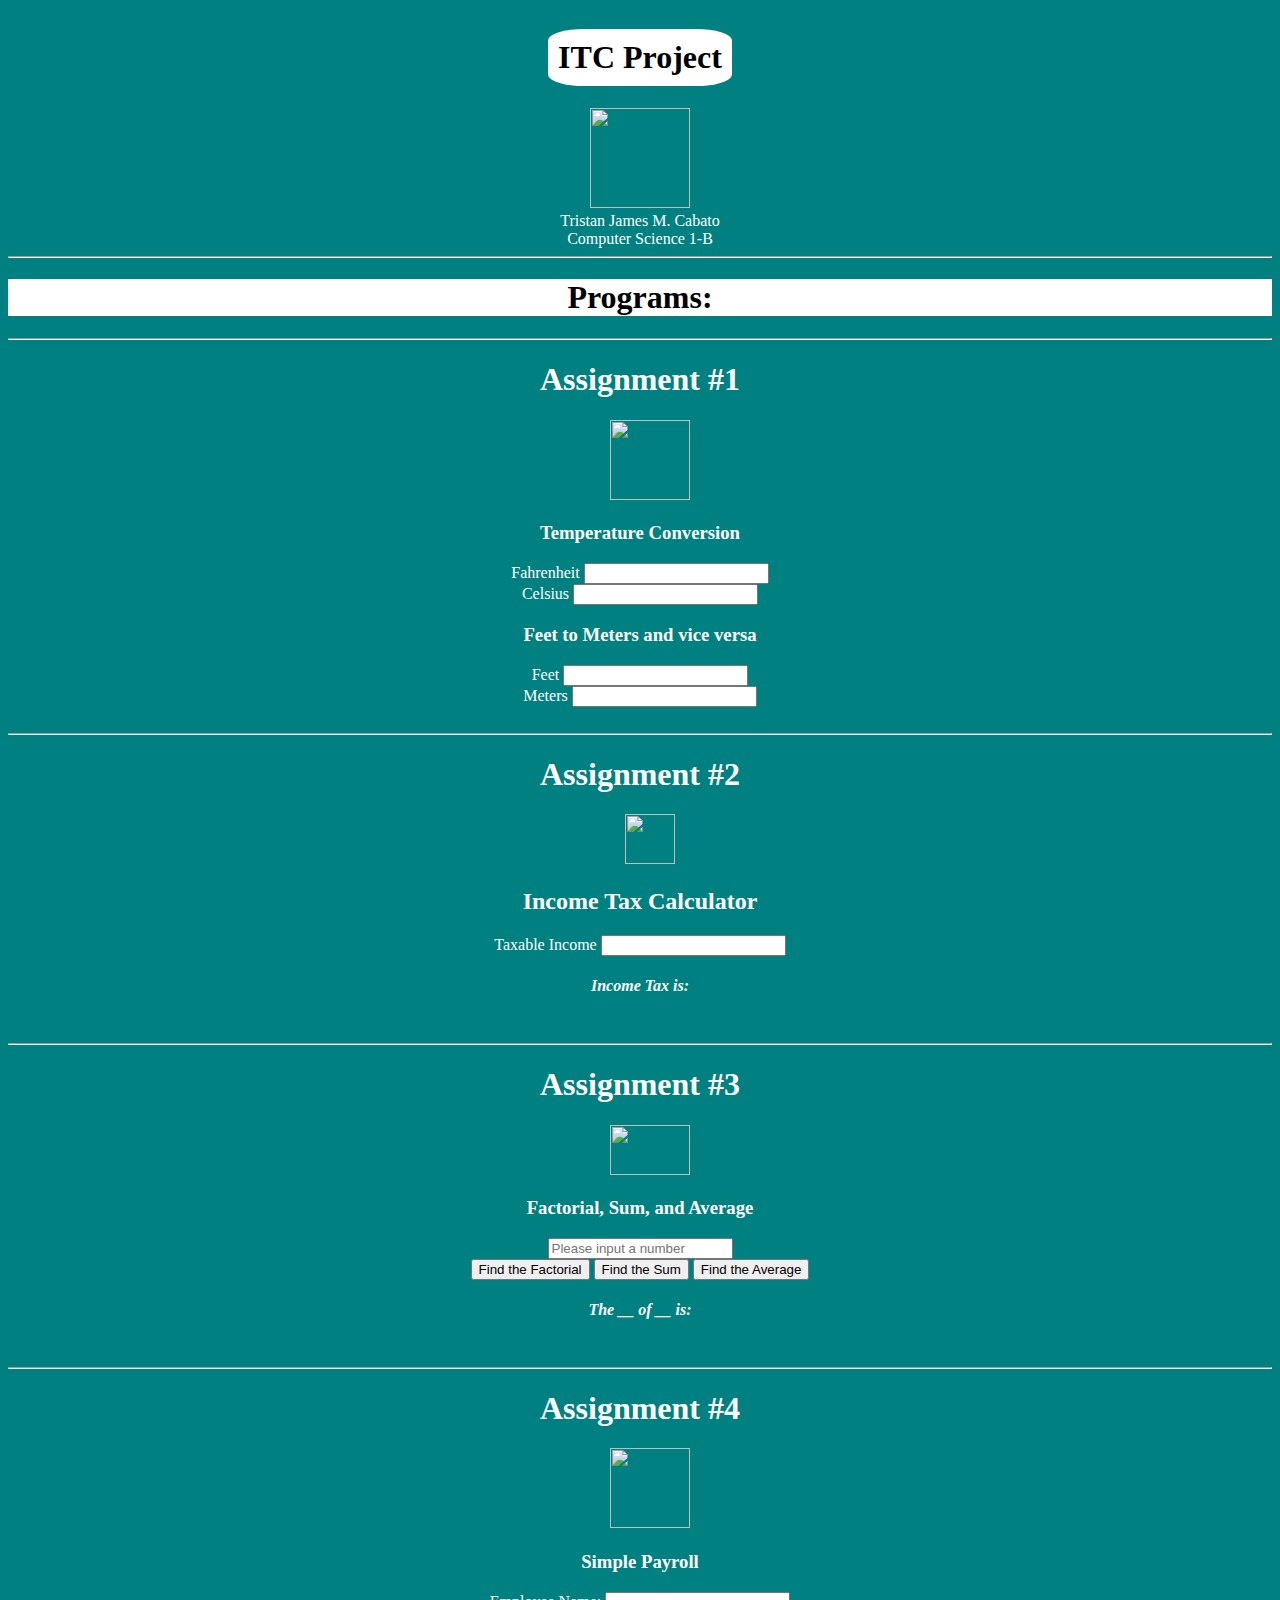
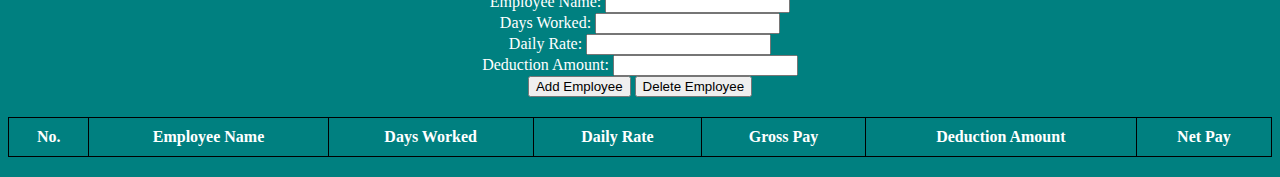
==== index.html @ 8a8a9cc8 "Added Assignment #4, Labelled each assignments and added icons." ====
<!DOCTYPE HTML>
<html>
  
<head> 
  <title> tcabato </title>

<style> 
    .titles {
    text-align: center;
    color: black;
    font-weight: bold;
    font-family: Impact;
    background: white;
    border-radius: 20%;
    padding: 10px;
    display: inline-block;
}
body {
    text-align: center;
    background-color: teal;
    color: white;
}
.addu {
    width: 100px;
    height: 100px;
    animation: float 3s ease-in-out infinite;
    } 
.program {
    font-weight: bold;
    background-color: white;
    color: black;
}
table {
    width: 100%;
    border-collapse: collapse;
    margin: 20px 0;
}
table, th, td {
    border: 1px solid black;
    }
th, td {
    padding: 10px;
    text-align: center;
}
@keyframes float {
     0% {
        transform: translateY(0);
    }
    50% {
        transform: translateY(-10px);
    }
    100% {
        transform: translateY(0);
    }
}


 </style>


  <h1 class="titles"> ITC Project </h1> <br>
  <img class="addu" src="https://images.squarespace-cdn.com/content/v1/5c76a250a568275dfaf44efb/1551588779642-Y3LUQ5AQGV6IZ65W6DW2/Ateneo-de-Davao-Logo-e1518501546893.png">
  <br> Tristan James M. Cabato <br> 
  Computer Science 1-B
</head>

<body>
    <br>

<hr>    <h1 class="program"> Programs: </h1> <hr>
<h1> Assignment #1 </h1> <img class="icons" src="https://play-lh.googleusercontent.com/Rp0pAbgiA3f-x8AIdfpPtrn_3suCZwlSA-fBc7vL0Yy_SrYRitsdviaBQXW1rASVvg=w240-h480-rw" width="80px" height="80px" style="padding-left: 20px;">
    <h3> Temperature Conversion </h3>
        Fahrenheit <input id="fahn" oninput="ftoc()" type="number"> <br>
        Celsius <input id="cel" oninput="ctof()" type="number"> 
    <h3> Feet to Meters and vice versa </h3>
        Feet <input id="ft" oninput="ftom()" type="number"> <br>
        Meters <input id="met" oninput="mtof()" type="number"> <br><br>
<hr> <h1> Assignment #2 </h1> <img class="icons" src="https://cdn-icons-png.flaticon.com/512/1026/1026121.png" width="50px" height="50px" style="padding-left: 20px">
    <br> <h2> Income Tax Calculator </h2>
        Taxable Income <input id="input" oninput="incometax()" type="number"> <br>
        <h4 id="tax"> <em> Income Tax is: </em> </h4> <br>
<hr> <h1> Assignment #3 </h1> <img class="icons" src="https://assets.streamlinehq.com/image/private/w_300,h_300,ar_1/f_auto/v1/icons/mathematics/factorial-uzaamka0966zrpa91kb5n.png/factorial-jgeivpag3em44qx5q1gsjn.png?_a=DAJFJtWIZAAC" width="80px" height="50px" style="padding-left: 20px">
    <br> <h3> Factorial, Sum, and Average </h3>  
        <input id="FSA" type="number" placeholder="Please input a number" oninput="temporary()"> <br>
        <button onclick="factori()"> Find the Factorial </button>
        <button onclick="Sum()"> Find the Sum </button>
        <button onclick="Average()"> Find the Average </button> <br> 
        <h4 id="temporary"> <em> The __ of __ is: </em> </h4> <br>
<hr> <h1> Assignment #4 </h1> <img class="icons" src="https://cdn-icons-png.flaticon.com/512/3862/3862961.png" width="80px" height="80px" style="padding-left: 20px">
    <br> <h3> Simple Payroll </h3>   
    <div>
        <label for="employeeName">Employee Name:</label>
        <input type="text" id="employeeName"><br>
        <label for="daysWorked">Days Worked:</label>
        <input type="number" id="daysWorked"><br>
        <label for="dailyRate">Daily Rate:</label>
        <input type="number" id="dailyRate"><br>
        <label for="deductionAmount">Deduction Amount:</label>
        <input type="number" id="deductionAmount"><br>
        <button onclick="addEmployee()">Add Employee</button>
        <button onclick="deleteEmployee()">Delete Employee</button>
    </div>
    <table id="payrollTable">
        <thead>
            <tr>
                <th>No.</th>
                <th>Employee Name</th>
                <th>Days Worked</th>
                <th>Daily Rate</th>
                <th>Gross Pay</th>
                <th>Deduction Amount</th>
                <th>Net Pay</th>
            </tr>
        </thead>
        <tbody> <!-- Employee List --> </tbody>
    </table>

</body>

<script>
// ------------- Temperature Conversion ---------------------- //
function ftoc() {
    var fahrenheit = document.getElementById("fahn").value;
        if (fahrenheit !== "") {
             var celsius = (fahrenheit - 32) * 5 / 9;
            document.getElementById("cel").value = celsius.toFixed(2);
        } else {
            document.getElementById("cel").value = ""; 
        }
    }
function ctof() {
    var celsius = document.getElementById("cel").value;
        if (celsius !== "") {
            var fahrenheit = (celsius * 9 / 5) + 32;
            document.getElementById("fahn").value = fahrenheit.toFixed(2); 
        } else {
            document.getElementById("fahn").value = "";
        }
     }
// ---------------- Feet to Meters ------------------------ //
function ftom() {
    var foot = document.getElementById("ft").value;
        if (foot !== "") {
            var meter = foot * 0.3048;
            document.getElementById("met").value = meter.toFixed(2);
        } else {
            document.getElementById("met").value = "";
        }
    }
function mtof() {
    var meter = document.getElementById("met").value;
        if (meter !== "") {
            var foot = meter * 3.281;
            document.getElementById("ft").value = foot.toFixed(2);
        } else {
            document.getElementById("ft").value = "";
        }
    }
// ---------------- Income Tax Calculator ----------------- //
function incometax() {
    var income = document.getElementById("input").value;
    var tax = 0;
  if (income > 8000000) {
        tax = (income - 8000000) * 0.35 + 2410000;
    } else if (income > 2000000) {
        tax = (income - 2000000) * 0.32 + 490000;
    } else if (income > 800000) {
        tax = (income - 800000) * 0.30 + 130000;
    } else if (income > 400000) {
        tax = (income - 400000) * 0.25 + 30000;
    } else if (income > 250000) {
        tax = (income - 250000) * 0.20;
    } 
    document.getElementById("tax").textContent = "Tax is " + tax.toFixed(2);
  }
// ---------- Factorial, Sum, and Average ------------------//
        // Temporary Output //
    function temporary() {
        var number = document.getElementById("FSA").value;
        document.getElementById("temporary").textContent = "The __ of " +number+ " is:";
    }
        // Factorial //
    function factori() {
     var factorial = document.getElementById("FSA").value;
     var holder = 1;
     var number2 = factorial;

    while (factorial > 0) {
        holder *= factorial;
        factorial--;
        }
    document.getElementById("temporary").textContent = "The Factorial of " +number2+ " is: " + holder; 
    }
        // Sum //
    function Sum() {
        var sum = parseInt(document.getElementById("FSA").value);
        var added = 0;
        var number3 = sum;

    do {
        added += sum;
        sum--;
    } while (sum > 0);
    document.getElementById("temporary").textContent = "The Sum of the first " +number3+ " numbers is: " + added;
    }
        // Average //
    function Average() {
        var avr = parseInt(document.getElementById("FSA").value);
        var totaller = 0;
        var number4 = avr;
        
    for (; avr > 0; avr--) {
        totaller += avr;
        }

    var totaller = totaller / number4;

    document.getElementById("temporary").textContent = "The Average of the first " +number4+ " numbers is: " +totaller.toFixed(2);

    }
// -------------- Simple Payroll ------------------- //
let employeeList = [];
        function addEmployee() {
            let name = document.getElementById('employeeName').value;
            let daysWorked = parseFloat(document.getElementById('daysWorked').value);
            let dailyRate = parseFloat(document.getElementById('dailyRate').value);
            let deductionAmount = parseFloat(document.getElementById('deductionAmount').value);

            if (!name || isNaN(daysWorked) || isNaN(dailyRate) || isNaN(deductionAmount)) {
                alert("There are missing inputs");
                return;
            }
            let grossPay = daysWorked * dailyRate;
            let netPay = grossPay - deductionAmount;
            let employee = {
                name: name,
                daysWorked: daysWorked,
                dailyRate: dailyRate,
                grossPay: grossPay,
                deductionAmount: deductionAmount,
                netPay: netPay
            };
            employeeList.push(employee);
            displayEmployees();

            document.getElementById('employeeName').value = '';
            document.getElementById('daysWorked').value = '';
            document.getElementById('dailyRate').value = '';
            document.getElementById('deductionAmount').value = '';
        }

        function displayEmployees() {
            let tableBody = document.getElementById('payrollTable').getElementsByTagName('tbody')[0];
            tableBody.innerHTML = '';

            employeeList.forEach((employee, index) => {
                let row = tableBody.insertRow();
                row.innerHTML = `
                    <td>${index + 1}</td>
                    <td>${employee.name}</td>
                    <td>${employee.daysWorked}</td>
                    <td>${employee.dailyRate}</td>
                    <td>${employee.grossPay}</td>
                    <td>${employee.deductionAmount}</td>
                    <td>${employee.netPay}</td>
                `;
            });
        }
        function deleteEmployeeByIndex(index) {
            if (confirm("Are you sure you want to delete this employee?")) {
                employeeList.splice(index, 1); 
                displayEmployees(); 
            }
        }
        function deleteEmployee() {
            let lineNumber = prompt("Enter the line number of the employee to delete:");

            if (lineNumber && !isNaN(lineNumber) && lineNumber > 0 && lineNumber <= employeeList.length) {
                let index = lineNumber - 1; 
                deleteEmployeeByIndex(index);
            } else {
                alert("Invalid line number.");
            }
        }
</script>

</html>
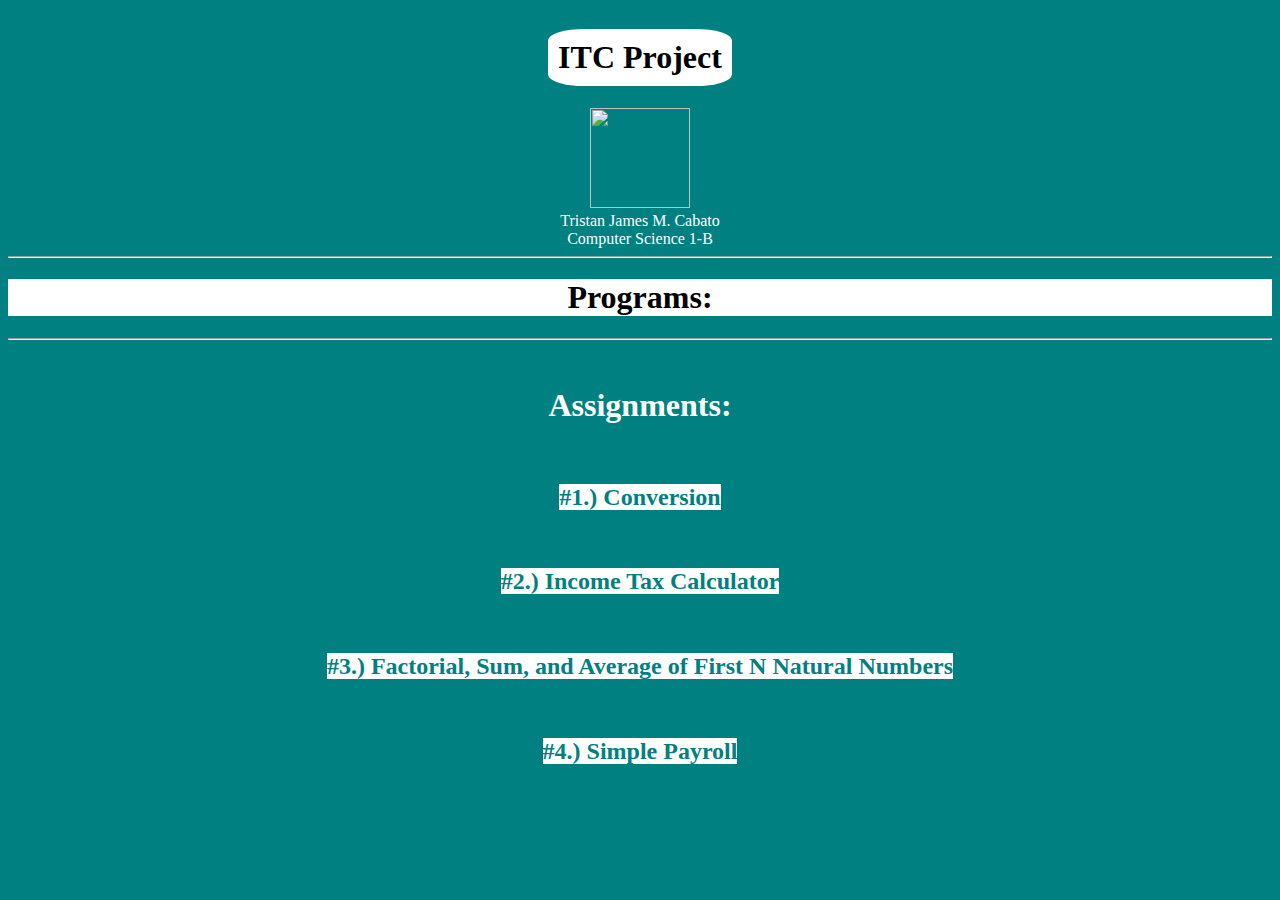
==== commit f19df7f6: "Separated assignments through hyperlinks" ====
--- a/index.html
+++ b/index.html
@@ -6,7 +6,7 @@
 
 <style> 
     .titles {
-    text-align: center;
+    text-align: center; 
     color: black;
     font-weight: bold;
     font-family: Impact;
@@ -30,17 +30,10 @@
     background-color: white;
     color: black;
 }
-table {
-    width: 100%;
-    border-collapse: collapse;
-    margin: 20px 0;
-}
-table, th, td {
-    border: 1px solid black;
-    }
-th, td {
-    padding: 10px;
-    text-align: center;
+.links {
+  text-decoration: none;
+  color: teal;
+  background-color: white;
 }
 @keyframes float {
      0% {
@@ -68,220 +61,13 @@
     <br>
 
 <hr>    <h1 class="program"> Programs: </h1> <hr>
-<h1> Assignment #1 </h1> <img class="icons" src="https://play-lh.googleusercontent.com/Rp0pAbgiA3f-x8AIdfpPtrn_3suCZwlSA-fBc7vL0Yy_SrYRitsdviaBQXW1rASVvg=w240-h480-rw" width="80px" height="80px" style="padding-left: 20px;">
-    <h3> Temperature Conversion </h3>
-        Fahrenheit <input id="fahn" oninput="ftoc()" type="number"> <br>
-        Celsius <input id="cel" oninput="ctof()" type="number"> 
-    <h3> Feet to Meters and vice versa </h3>
-        Feet <input id="ft" oninput="ftom()" type="number"> <br>
-        Meters <input id="met" oninput="mtof()" type="number"> <br><br>
-<hr> <h1> Assignment #2 </h1> <img class="icons" src="https://cdn-icons-png.flaticon.com/512/1026/1026121.png" width="50px" height="50px" style="padding-left: 20px">
-    <br> <h2> Income Tax Calculator </h2>
-        Taxable Income <input id="input" oninput="incometax()" type="number"> <br>
-        <h4 id="tax"> <em> Income Tax is: </em> </h4> <br>
-<hr> <h1> Assignment #3 </h1> <img class="icons" src="https://assets.streamlinehq.com/image/private/w_300,h_300,ar_1/f_auto/v1/icons/mathematics/factorial-uzaamka0966zrpa91kb5n.png/factorial-jgeivpag3em44qx5q1gsjn.png?_a=DAJFJtWIZAAC" width="80px" height="50px" style="padding-left: 20px">
-    <br> <h3> Factorial, Sum, and Average </h3>  
-        <input id="FSA" type="number" placeholder="Please input a number" oninput="temporary()"> <br>
-        <button onclick="factori()"> Find the Factorial </button>
-        <button onclick="Sum()"> Find the Sum </button>
-        <button onclick="Average()"> Find the Average </button> <br> 
-        <h4 id="temporary"> <em> The __ of __ is: </em> </h4> <br>
-<hr> <h1> Assignment #4 </h1> <img class="icons" src="https://cdn-icons-png.flaticon.com/512/3862/3862961.png" width="80px" height="80px" style="padding-left: 20px">
-    <br> <h3> Simple Payroll </h3>   
-    <div>
-        <label for="employeeName">Employee Name:</label>
-        <input type="text" id="employeeName"><br>
-        <label for="daysWorked">Days Worked:</label>
-        <input type="number" id="daysWorked"><br>
-        <label for="dailyRate">Daily Rate:</label>
-        <input type="number" id="dailyRate"><br>
-        <label for="deductionAmount">Deduction Amount:</label>
-        <input type="number" id="deductionAmount"><br>
-        <button onclick="addEmployee()">Add Employee</button>
-        <button onclick="deleteEmployee()">Delete Employee</button>
-    </div>
-    <table id="payrollTable">
-        <thead>
-            <tr>
-                <th>No.</th>
-                <th>Employee Name</th>
-                <th>Days Worked</th>
-                <th>Daily Rate</th>
-                <th>Gross Pay</th>
-                <th>Deduction Amount</th>
-                <th>Net Pay</th>
-            </tr>
-        </thead>
-        <tbody> <!-- Employee List --> </tbody>
-    </table>
-
+  <br> <h1> Assignments: </h1>
+  <br> <h2> <a class="links" href="https://tristan-cabato.github.io/ITC/Assignment1"> #1.) Conversion </h2>
+  <br> <h2> <a class="links" href="https://tristan-cabato.github.io/ITC/Assignment2"> #2.) Income Tax Calculator </h2>
+  <br> <h2> <a class="links" href="https://tristan-cabato.github.io/ITC/Assignment3"> #3.) Factorial, Sum, and Average of First N Natural Numbers </h2>
+  <br> <h2> <a class="links" href="https://tristan-cabato.github.io/ITC/Assignment4"> #4.) Simple Payroll </h2>
+  
 </body>
 
-<script>
-// ------------- Temperature Conversion ---------------------- //
-function ftoc() {
-    var fahrenheit = document.getElementById("fahn").value;
-        if (fahrenheit !== "") {
-             var celsius = (fahrenheit - 32) * 5 / 9;
-            document.getElementById("cel").value = celsius.toFixed(2);
-        } else {
-            document.getElementById("cel").value = ""; 
-        }
-    }
-function ctof() {
-    var celsius = document.getElementById("cel").value;
-        if (celsius !== "") {
-            var fahrenheit = (celsius * 9 / 5) + 32;
-            document.getElementById("fahn").value = fahrenheit.toFixed(2); 
-        } else {
-            document.getElementById("fahn").value = "";
-        }
-     }
-// ---------------- Feet to Meters ------------------------ //
-function ftom() {
-    var foot = document.getElementById("ft").value;
-        if (foot !== "") {
-            var meter = foot * 0.3048;
-            document.getElementById("met").value = meter.toFixed(2);
-        } else {
-            document.getElementById("met").value = "";
-        }
-    }
-function mtof() {
-    var meter = document.getElementById("met").value;
-        if (meter !== "") {
-            var foot = meter * 3.281;
-            document.getElementById("ft").value = foot.toFixed(2);
-        } else {
-            document.getElementById("ft").value = "";
-        }
-    }
-// ---------------- Income Tax Calculator ----------------- //
-function incometax() {
-    var income = document.getElementById("input").value;
-    var tax = 0;
-  if (income > 8000000) {
-        tax = (income - 8000000) * 0.35 + 2410000;
-    } else if (income > 2000000) {
-        tax = (income - 2000000) * 0.32 + 490000;
-    } else if (income > 800000) {
-        tax = (income - 800000) * 0.30 + 130000;
-    } else if (income > 400000) {
-        tax = (income - 400000) * 0.25 + 30000;
-    } else if (income > 250000) {
-        tax = (income - 250000) * 0.20;
-    } 
-    document.getElementById("tax").textContent = "Tax is " + tax.toFixed(2);
-  }
-// ---------- Factorial, Sum, and Average ------------------//
-        // Temporary Output //
-    function temporary() {
-        var number = document.getElementById("FSA").value;
-        document.getElementById("temporary").textContent = "The __ of " +number+ " is:";
-    }
-        // Factorial //
-    function factori() {
-     var factorial = document.getElementById("FSA").value;
-     var holder = 1;
-     var number2 = factorial;
-
-    while (factorial > 0) {
-        holder *= factorial;
-        factorial--;
-        }
-    document.getElementById("temporary").textContent = "The Factorial of " +number2+ " is: " + holder; 
-    }
-        // Sum //
-    function Sum() {
-        var sum = parseInt(document.getElementById("FSA").value);
-        var added = 0;
-        var number3 = sum;
-
-    do {
-        added += sum;
-        sum--;
-    } while (sum > 0);
-    document.getElementById("temporary").textContent = "The Sum of the first " +number3+ " numbers is: " + added;
-    }
-        // Average //
-    function Average() {
-        var avr = parseInt(document.getElementById("FSA").value);
-        var totaller = 0;
-        var number4 = avr;
-        
-    for (; avr > 0; avr--) {
-        totaller += avr;
-        }
-
-    var totaller = totaller / number4;
-
-    document.getElementById("temporary").textContent = "The Average of the first " +number4+ " numbers is: " +totaller.toFixed(2);
-
-    }
-// -------------- Simple Payroll ------------------- //
-let employeeList = [];
-        function addEmployee() {
-            let name = document.getElementById('employeeName').value;
-            let daysWorked = parseFloat(document.getElementById('daysWorked').value);
-            let dailyRate = parseFloat(document.getElementById('dailyRate').value);
-            let deductionAmount = parseFloat(document.getElementById('deductionAmount').value);
-
-            if (!name || isNaN(daysWorked) || isNaN(dailyRate) || isNaN(deductionAmount)) {
-                alert("There are missing inputs");
-                return;
-            }
-            let grossPay = daysWorked * dailyRate;
-            let netPay = grossPay - deductionAmount;
-            let employee = {
-                name: name,
-                daysWorked: daysWorked,
-                dailyRate: dailyRate,
-                grossPay: grossPay,
-                deductionAmount: deductionAmount,
-                netPay: netPay
-            };
-            employeeList.push(employee);
-            displayEmployees();
-
-            document.getElementById('employeeName').value = '';
-            document.getElementById('daysWorked').value = '';
-            document.getElementById('dailyRate').value = '';
-            document.getElementById('deductionAmount').value = '';
-        }
-
-        function displayEmployees() {
-            let tableBody = document.getElementById('payrollTable').getElementsByTagName('tbody')[0];
-            tableBody.innerHTML = '';
-
-            employeeList.forEach((employee, index) => {
-                let row = tableBody.insertRow();
-                row.innerHTML = `
-                    <td>${index + 1}</td>
-                    <td>${employee.name}</td>
-                    <td>${employee.daysWorked}</td>
-                    <td>${employee.dailyRate}</td>
-                    <td>${employee.grossPay}</td>
-                    <td>${employee.deductionAmount}</td>
-                    <td>${employee.netPay}</td>
-                `;
-            });
-        }
-        function deleteEmployeeByIndex(index) {
-            if (confirm("Are you sure you want to delete this employee?")) {
-                employeeList.splice(index, 1); 
-                displayEmployees(); 
-            }
-        }
-        function deleteEmployee() {
-            let lineNumber = prompt("Enter the line number of the employee to delete:");
-
-            if (lineNumber && !isNaN(lineNumber) && lineNumber > 0 && lineNumber <= employeeList.length) {
-                let index = lineNumber - 1; 
-                deleteEmployeeByIndex(index);
-            } else {
-                alert("Invalid line number.");
-            }
-        }
-</script>
 
 </html>
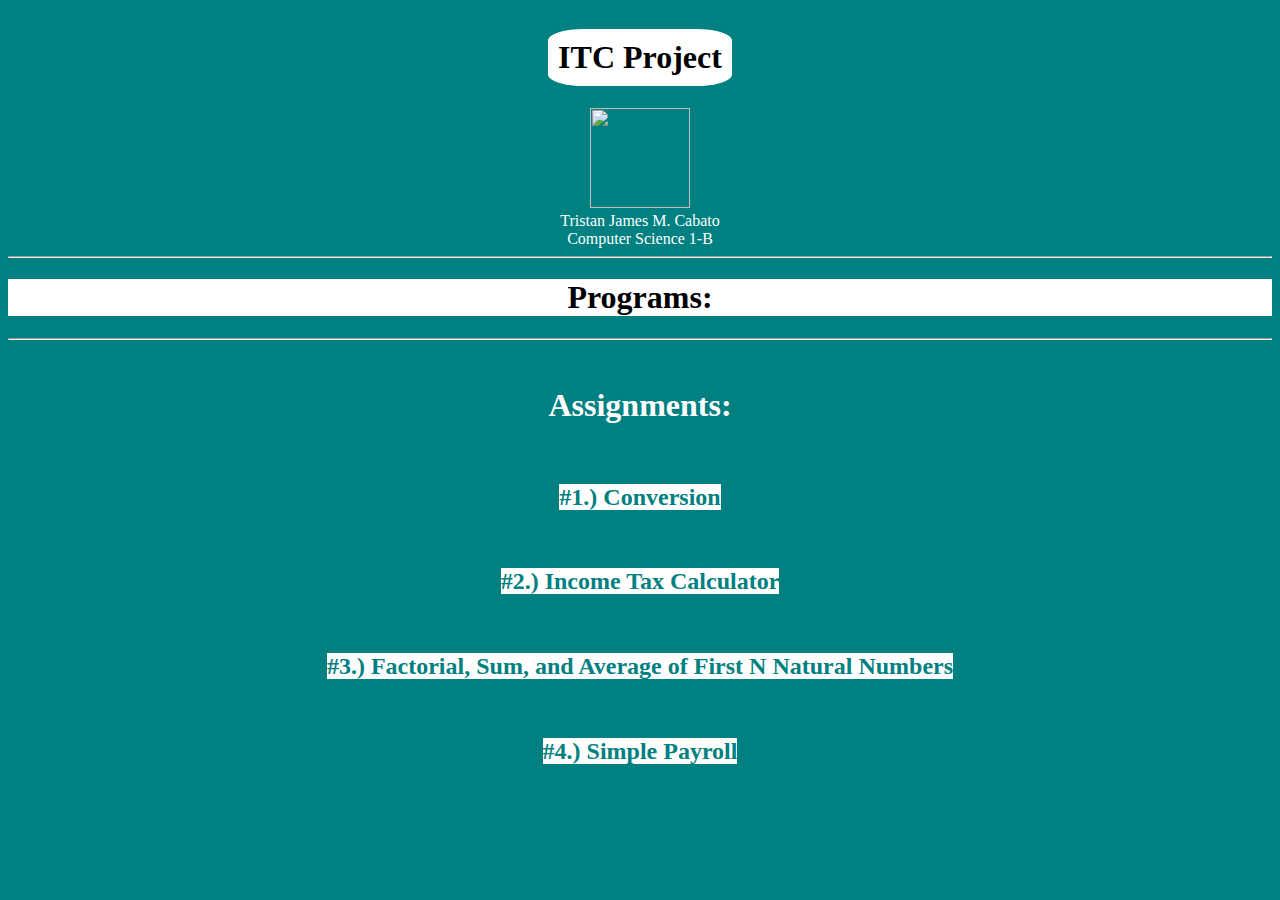
==== commit 28aadaf4: "Made hyperlinks open a new tab" ====
--- a/index.html
+++ b/index.html
@@ -62,10 +62,10 @@
 
 <hr>    <h1 class="program"> Programs: </h1> <hr>
   <br> <h1> Assignments: </h1>
-  <br> <h2> <a class="links" href="https://tristan-cabato.github.io/ITC/Assignment1"> #1.) Conversion </h2>
-  <br> <h2> <a class="links" href="https://tristan-cabato.github.io/ITC/Assignment2"> #2.) Income Tax Calculator </h2>
-  <br> <h2> <a class="links" href="https://tristan-cabato.github.io/ITC/Assignment3"> #3.) Factorial, Sum, and Average of First N Natural Numbers </h2>
-  <br> <h2> <a class="links" href="https://tristan-cabato.github.io/ITC/Assignment4"> #4.) Simple Payroll </h2>
+  <br> <h2> <a class="links" href="https://tristan-cabato.github.io/ITC/Assignment1" target="_blank"> #1.) Conversion </h2>
+  <br> <h2> <a class="links" href="https://tristan-cabato.github.io/ITC/Assignment2" target="_blank"> #2.) Income Tax Calculator </h2>
+  <br> <h2> <a class="links" href="https://tristan-cabato.github.io/ITC/Assignment3" target="_blank"> #3.) Factorial, Sum, and Average of First N Natural Numbers </h2>
+  <br> <h2> <a class="links" href="https://tristan-cabato.github.io/ITC/Assignment4" target="_blank"> #4.) Simple Payroll </h2>
   
 </body>
 
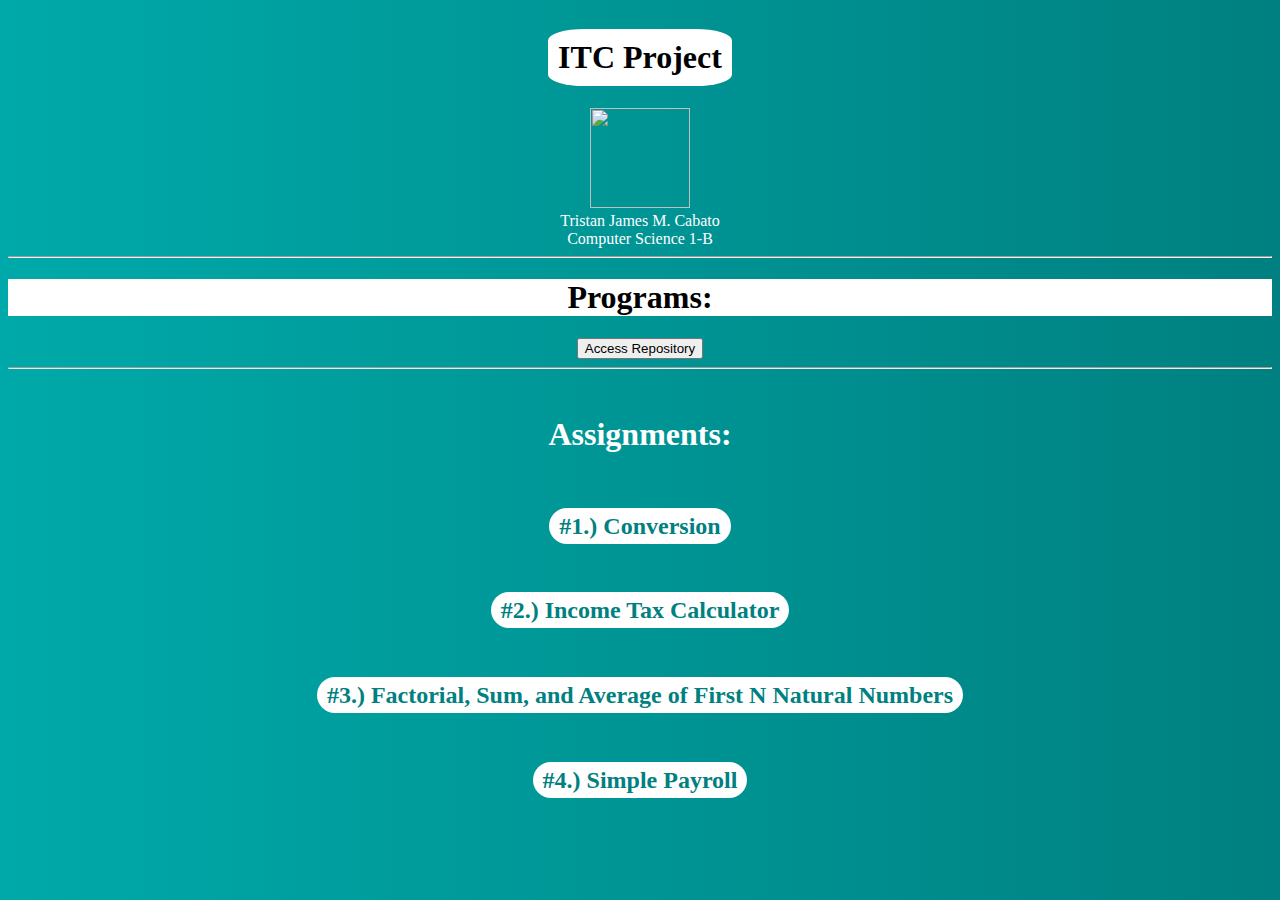
==== commit aedb6ecc: "Added more styles to main page, used git" ====
--- a/index.html
+++ b/index.html
@@ -3,71 +3,47 @@
   
 <head> 
   <title> tcabato </title>
+  <link rel="stylesheet" href="styles/MainPage.css">
 
-<style> 
-    .titles {
-    text-align: center; 
-    color: black;
-    font-weight: bold;
-    font-family: Impact;
-    background: white;
-    border-radius: 20%;
-    padding: 10px;
-    display: inline-block;
-}
-body {
-    text-align: center;
-    background-color: teal;
-    color: white;
-}
-.addu {
-    width: 100px;
-    height: 100px;
-    animation: float 3s ease-in-out infinite;
-    } 
-.program {
-    font-weight: bold;
-    background-color: white;
-    color: black;
-}
-.links {
-  text-decoration: none;
-  color: teal;
-  background-color: white;
-}
-@keyframes float {
-     0% {
-        transform: translateY(0);
-    }
-    50% {
-        transform: translateY(-10px);
-    }
-    100% {
-        transform: translateY(0);
-    }
-}
-
-
- </style>
-
-
-  <h1 class="titles"> ITC Project </h1> <br>
+  <h1 class="titles"> ITC Project </h1>
+  <br>
   <img class="addu" src="https://images.squarespace-cdn.com/content/v1/5c76a250a568275dfaf44efb/1551588779642-Y3LUQ5AQGV6IZ65W6DW2/Ateneo-de-Davao-Logo-e1518501546893.png">
   <br> Tristan James M. Cabato <br> 
   Computer Science 1-B
 </head>
 
 <body>
-    <br>
+<br>
+<hr>    <h1 class="program"> Programs: </h1> <a href="https://github.com/Tristan-Cabato/ITC/"> <button> Access Repository </button></a><hr>
+  <br> <h1> Assignments: </h1>
 
-<hr>    <h1 class="program"> Programs: </h1> <hr>
-  <br> <h1> Assignments: </h1>
-  <br> <h2> <a class="links" href="https://tristan-cabato.github.io/ITC/Assignment1" target="_blank"> #1.) Conversion </h2>
-  <br> <h2> <a class="links" href="https://tristan-cabato.github.io/ITC/Assignment2" target="_blank"> #2.) Income Tax Calculator </h2>
-  <br> <h2> <a class="links" href="https://tristan-cabato.github.io/ITC/Assignment3" target="_blank"> #3.) Factorial, Sum, and Average of First N Natural Numbers </h2>
-  <br> <h2> <a class="links" href="https://tristan-cabato.github.io/ITC/Assignment4" target="_blank"> #4.) Simple Payroll </h2>
-  
+<div class="A1">
+  <br> <h2> <a class="links" id="One" href="https://tristan-cabato.github.io/ITC/Assignment1" target="_blank"> #1.) Conversion </a> </h2>
+    <p id="hide1"> A simple unit conversion of Feet to Meter, Fahrenheit to Celsius and vice versa. 
+        <br> <br> <img class="image" src="https://cdn-icons-png.flaticon.com/512/1184/1184131.png" width="50px" height="35px">
+    </p>
+</div>
+
+<div class="A2">
+  <br> <h2> <a class="links" id="Two" href="https://tristan-cabato.github.io/ITC/Assignment2" target="_blank"> #2.) Income Tax Calculator </a> </h2>
+    <p id="hide2"> A Calculator that takes in user input number values and directly applies a tax equation based on the table. <br><br>
+         <img class="image" src="https://cdn-icons-png.flaticon.com/512/1026/1026130.png" width="50px" height="35px">
+    </p>
+</div>
+
+<div class="A3">
+  <br> <h2> <a class="links" id="Three" href="https://tristan-cabato.github.io/ITC/Assignment3" target="_blank"> #3.) Factorial, Sum, and Average of First N Natural Numbers </a> </h2>
+  <p id="hide3"> Takes a user input number and applies a mathematical operation based on the clicked button. <br><br>
+    <img class="image" src="https://cdn2.iconfinder.com/data/icons/ios7-inspired-mac-icon-set/512/Calculator_512.png" width="50px" height="35px">
+</p>
+</div>
+
+<div class="A4">
+  <br> <h2> <a class="links" id="Four" href="https://tristan-cabato.github.io/ITC/Assignment4" target="_blank"> #4.) Simple Payroll </a> </h2>
+  <p id="hide4"> Takes a user input number and applies a mathematical operation based on the clicked button. <br><br>
+    <img class="image" src="https://cdn-icons-png.flaticon.com/512/5348/5348208.png" width="50px" height="35px">
+</p>
+</div>
+
 </body>
-
-
 </html>
--- a/styles/MainPage.css
+++ b/styles/MainPage.css
@@ -0,0 +1,133 @@
+.titles {
+    text-align: center; 
+    color: black;
+    font-weight: bold;
+    font-family: Impact;
+    background: white;
+    border-radius: 20%;
+    padding: 10px;
+    display: inline-block;
+}
+body {
+    text-align: center;
+    font-size: 100%;
+    background-color: teal;
+    color: white;
+    background: linear-gradient(to left, teal, #00a9a9);
+}
+.addu {
+    width: 100px;
+    height: 100px;
+    animation: float 3s ease-in-out infinite;
+    } 
+.image {
+    animation: float 1s ease-in-out infinite;
+}
+.program {
+    font-weight: bold;
+    background-color: white;
+    color: black;
+}
+.links {
+  text-decoration: none;
+  color: teal;
+  background-color: white;
+  border-radius: 25px;
+  padding: 5px 10px;
+}
+p {
+    font-family:'Trebuchet MS', 'Lucida Sans Unicode', 'Lucida Grande', 'Lucida Sans', Arial, sans-serif;
+}
+
+/* ----------- Animations ----------- */
+@keyframes float {
+    0% {
+       transform: translateY(0);
+   }
+   50% {
+       transform: translateY(-10px);
+   }
+   100% {
+       transform: translateY(0);
+   }
+}
+@keyframes resize {
+   0% {
+       font-size: auto;
+       background-color: white;
+   }
+   100% {
+       font-size: 200%;
+       background-color: teal;
+   }
+}
+@keyframes show {
+   0% {
+       opacity: 0%;
+   }
+   100% {
+       opacity: 100%;
+   }
+}
+
+/* ------------ Hovering Hyperlinks ------ */
+
+#hide1 {
+    display: none;
+    color: white;
+    font-family: 'Gill Sans', 'Gill Sans MT', Calibri, 'Trebuchet MS', sans-serif;
+}
+.A1:hover #hide1 {
+    display: block;
+    animation: show 0.3s ease-out forwards;
+}
+.A1:hover #One {
+    color: white;
+    animation: resize 0.3s ease-out forwards alternate;
+    border-left: 5px solid white;
+}
+
+#hide2 {
+    display: none;
+    color: white;
+    font-family: 'Gill Sans', 'Gill Sans MT', Calibri, 'Trebuchet MS', sans-serif;
+}
+.A2:hover #hide2 {
+    display: block;
+    animation: show 0.3s ease-out forwards;
+}
+.A2:hover #Two {
+    color: white;
+    animation: resize 0.3s ease-out forwards alternate;
+    border-left: 5px solid white;
+}
+
+#hide3 {
+    display: none;
+    color: white;
+    font-family: 'Gill Sans', 'Gill Sans MT', Calibri, 'Trebuchet MS', sans-serif;
+}
+.A3:hover #hide3 {
+    display: block;
+    animation: show 0.3s ease-out forwards;
+}
+.A3:hover #Three {
+    color: white;
+    animation: resize 0.3s ease-out forwards alternate;
+    border-left: 5px solid white;
+}
+
+#hide4 {
+    display: none;
+    color: white;
+    font-family: 'Gill Sans', 'Gill Sans MT', Calibri, 'Trebuchet MS', sans-serif;
+}
+.A4:hover #hide4 {
+    display: block;
+    animation: show 0.3s ease-out forwards;
+}
+.A4:hover #Four {
+    color: white;
+    animation: resize 0.3s ease-out forwards alternate;
+    border-left: 5px solid white;
+}
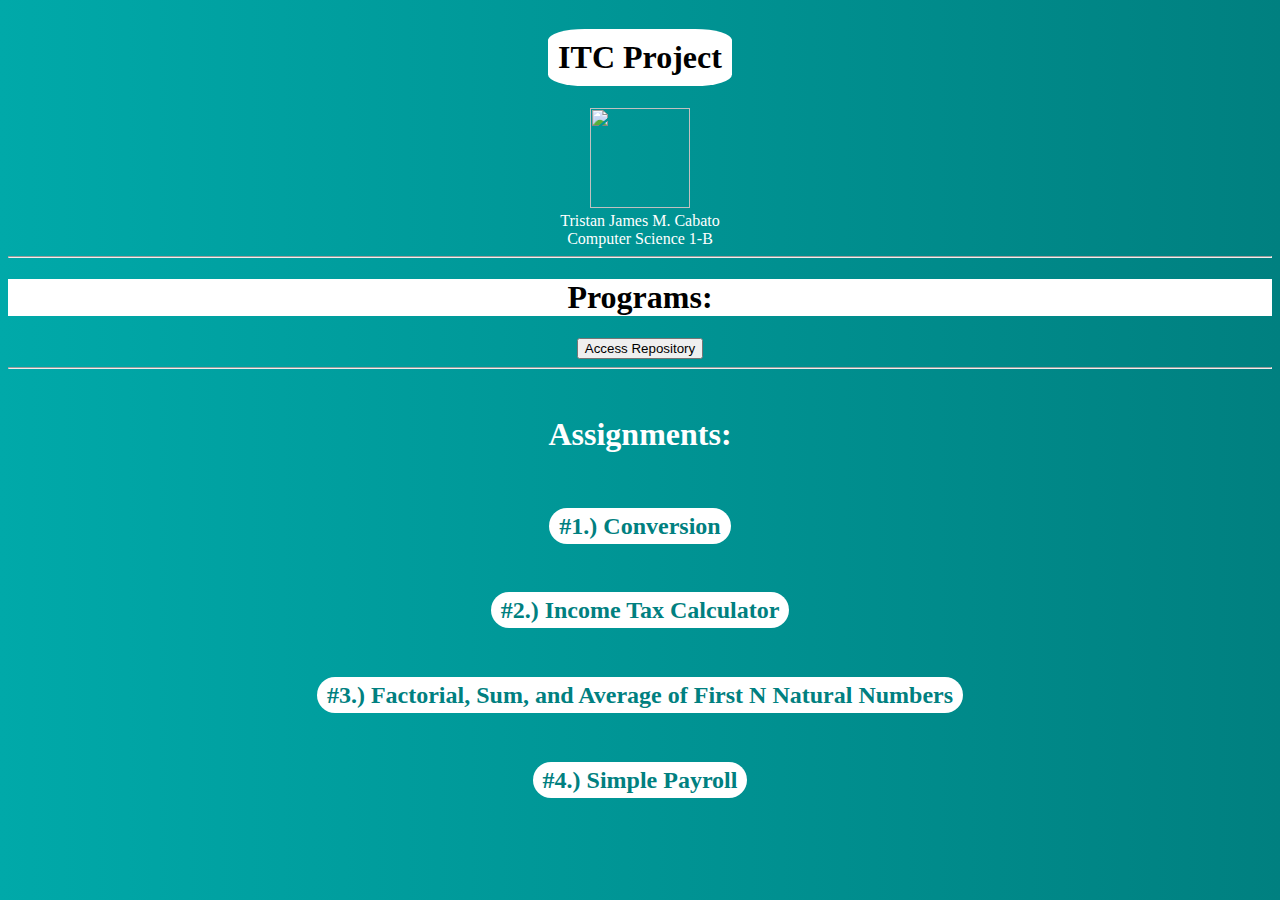
==== commit 71339e0e: "1st test of mobile responsive" ====
--- a/index.html
+++ b/index.html
@@ -2,6 +2,7 @@
 <html>
   
 <head> 
+  <meta name="viewport" content="width=device-width, initial-scale=1.0">
   <title> tcabato </title>
   <link rel="stylesheet" href="styles/MainPage.css">
 
@@ -18,28 +19,28 @@
   <br> <h1> Assignments: </h1>
 
 <div class="A1">
-  <br> <h2> <a class="links" id="One" href="https://tristan-cabato.github.io/ITC/Assignment1" target="_blank"> #1.) Conversion </a> </h2>
+  <br> <h2> <a class="links" id="One" href="https://tristan-cabato.github.io/ITC/Assignment1"> #1.) Conversion </a> </h2>
     <p id="hide1"> A simple unit conversion of Feet to Meter, Fahrenheit to Celsius and vice versa. 
         <br> <br> <img class="image" src="https://cdn-icons-png.flaticon.com/512/1184/1184131.png" width="50px" height="35px">
     </p>
 </div>
 
 <div class="A2">
-  <br> <h2> <a class="links" id="Two" href="https://tristan-cabato.github.io/ITC/Assignment2" target="_blank"> #2.) Income Tax Calculator </a> </h2>
+  <br> <h2> <a class="links" id="Two" href="https://tristan-cabato.github.io/ITC/Assignment2"> #2.) Income Tax Calculator </a> </h2>
     <p id="hide2"> A Calculator that takes in user input number values and directly applies a tax equation based on the table. <br><br>
          <img class="image" src="https://cdn-icons-png.flaticon.com/512/1026/1026130.png" width="50px" height="35px">
     </p>
 </div>
 
 <div class="A3">
-  <br> <h2> <a class="links" id="Three" href="https://tristan-cabato.github.io/ITC/Assignment3" target="_blank"> #3.) Factorial, Sum, and Average of First N Natural Numbers </a> </h2>
+  <br> <h2> <a class="links" id="Three" href="https://tristan-cabato.github.io/ITC/Assignment3"> #3.) Factorial, Sum, and Average of First N Natural Numbers </a> </h2>
   <p id="hide3"> Takes a user input number and applies a mathematical operation based on the clicked button. <br><br>
     <img class="image" src="https://cdn2.iconfinder.com/data/icons/ios7-inspired-mac-icon-set/512/Calculator_512.png" width="50px" height="35px">
 </p>
 </div>
 
 <div class="A4">
-  <br> <h2> <a class="links" id="Four" href="https://tristan-cabato.github.io/ITC/Assignment4" target="_blank"> #4.) Simple Payroll </a> </h2>
+  <br> <h2> <a class="links" id="Four" href="https://tristan-cabato.github.io/ITC/Assignment4"> #4.) Simple Payroll </a> </h2>
   <p id="hide4"> Takes a user input number and applies a mathematical operation based on the clicked button. <br><br>
     <img class="image" src="https://cdn-icons-png.flaticon.com/512/5348/5348208.png" width="50px" height="35px">
 </p>
--- a/styles/MainPage.css
+++ b/styles/MainPage.css
@@ -1,5 +1,5 @@
 .titles {
-    text-align: center; 
+    text-align: center;
     color: black;
     font-weight: bold;
     font-family: Impact;
@@ -51,16 +51,6 @@
        transform: translateY(0);
    }
 }
-@keyframes resize {
-   0% {
-       font-size: auto;
-       background-color: white;
-   }
-   100% {
-       font-size: 200%;
-       background-color: teal;
-   }
-}
 @keyframes show {
    0% {
        opacity: 0%;
@@ -83,7 +73,7 @@
 }
 .A1:hover #One {
     color: white;
-    animation: resize 0.3s ease-out forwards alternate;
+    background: teal;
     border-left: 5px solid white;
 }
 
@@ -98,7 +88,7 @@
 }
 .A2:hover #Two {
     color: white;
-    animation: resize 0.3s ease-out forwards alternate;
+    background: teal;
     border-left: 5px solid white;
 }
 
@@ -113,7 +103,7 @@
 }
 .A3:hover #Three {
     color: white;
-    animation: resize 0.3s ease-out forwards alternate;
+    background: teal;
     border-left: 5px solid white;
 }
 
@@ -128,6 +118,13 @@
 }
 .A4:hover #Four {
     color: white;
-    animation: resize 0.3s ease-out forwards alternate;
+    background: teal;
     border-left: 5px solid white;
 }
+
+button:hover {
+    background-color: aqua;
+}
+
+@media (max-width: 768px) {
+}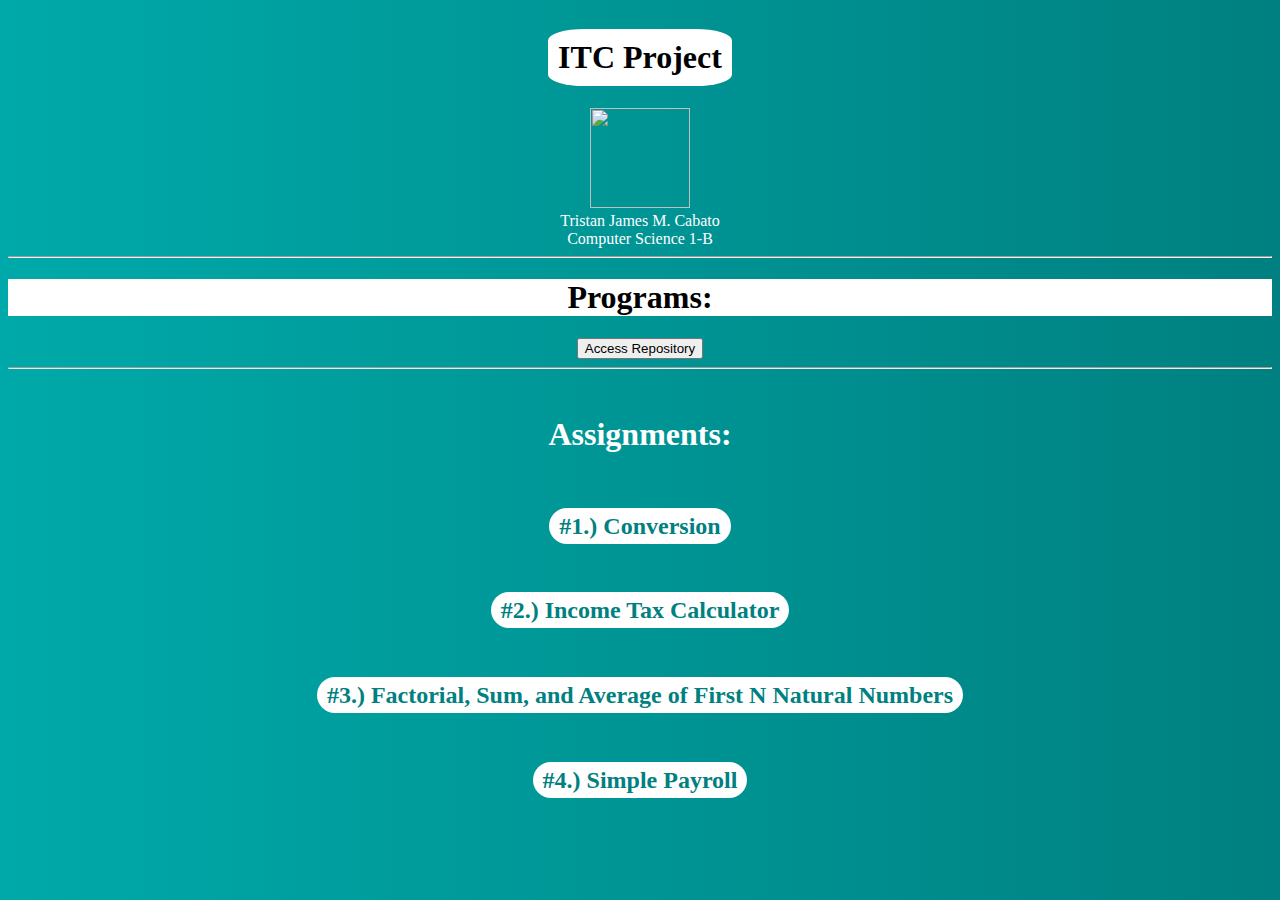
==== commit 6465d271: "2nd test of mobile responsive, minor change on repository button in main page" ====
--- a/index.html
+++ b/index.html
@@ -15,7 +15,7 @@
 
 <body>
 <br>
-<hr>    <h1 class="program"> Programs: </h1> <a href="https://github.com/Tristan-Cabato/ITC/"> <button> Access Repository </button></a><hr>
+<hr>    <h1 class="program"> Programs: </h1> <a href="https://github.com/Tristan-Cabato/ITC/target="_blank"> <button> Access Repository </button></a><hr>
   <br> <h1> Assignments: </h1>
 
 <div class="A1">
--- a/styles/MainPage.css
+++ b/styles/MainPage.css
@@ -127,4 +127,15 @@
 }
 
 @media (max-width: 768px) {
-}+    body {
+      margin: 0; 
+      padding: 0;
+      overflow-x: hidden; 
+    }
+    
+    html, body {
+      width: 100%; 
+      height: 100%; 
+    }
+    
+    }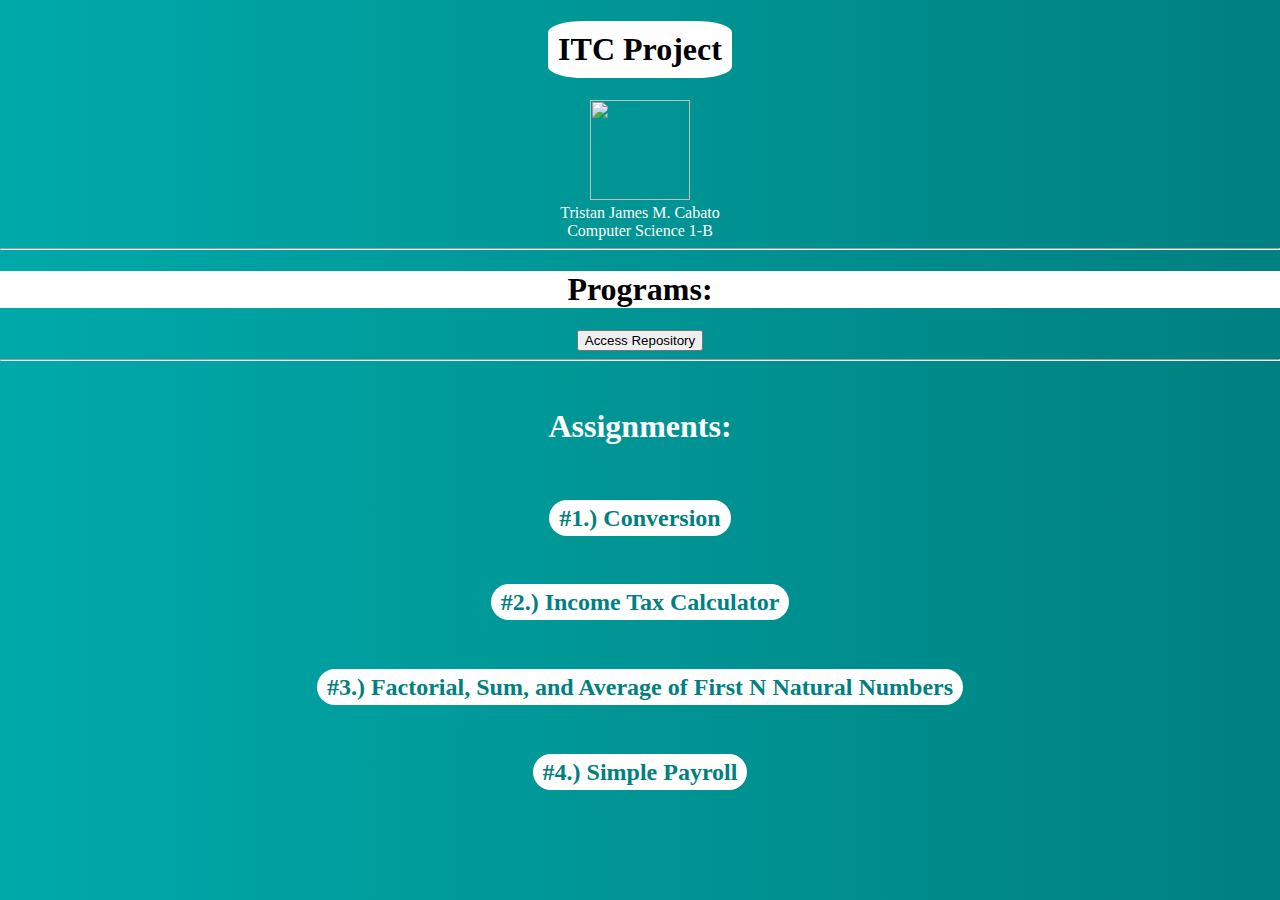
==== commit 1d1895b9: "Part of Test 2" ====
--- a/index.html
+++ b/index.html
@@ -15,7 +15,7 @@
 
 <body>
 <br>
-<hr>    <h1 class="program"> Programs: </h1> <a href="https://github.com/Tristan-Cabato/ITC/target="_blank"> <button> Access Repository </button></a><hr>
+<hr>    <h1 class="program"> Programs: </h1> <a href="https://github.com/Tristan-Cabato/ITC/" target="_blank"> <button> Access Repository </button></a><hr>
   <br> <h1> Assignments: </h1>
 
 <div class="A1">
--- a/styles/MainPage.css
+++ b/styles/MainPage.css
@@ -14,6 +14,14 @@
     background-color: teal;
     color: white;
     background: linear-gradient(to left, teal, #00a9a9);
+    margin: 0; 
+    padding: 0;
+    overflow-x: hidden; 
+}
+ 
+  html, body {
+      width: 100%; 
+      height: 100%; 
 }
 .addu {
     width: 100px;
@@ -127,15 +135,4 @@
 }
 
 @media (max-width: 768px) {
-    body {
-      margin: 0; 
-      padding: 0;
-      overflow-x: hidden; 
-    }
-    
-    html, body {
-      width: 100%; 
-      height: 100%; 
-    }
-    
     }